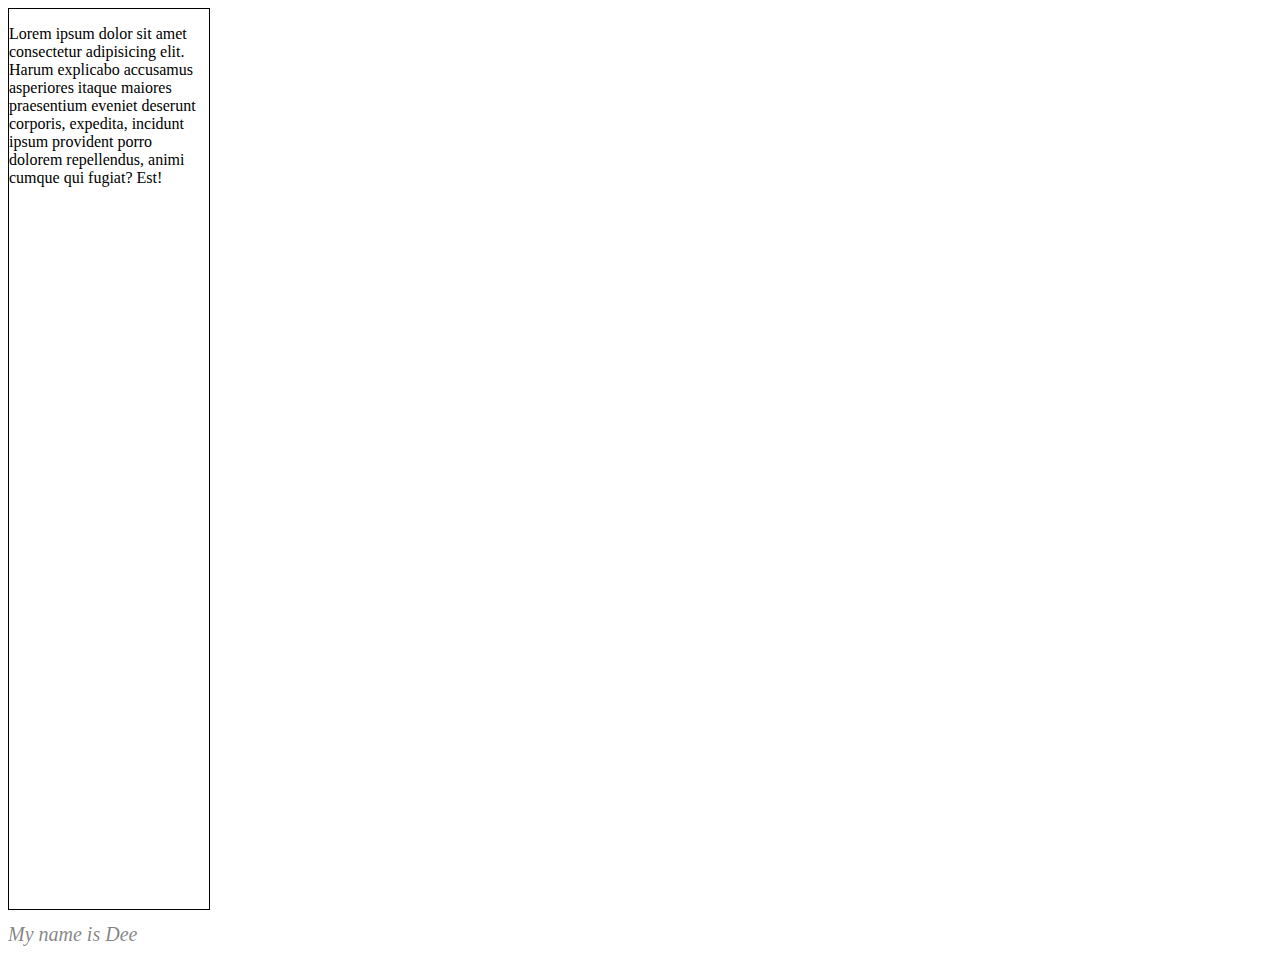
==== index.html @ 8a3b12a0 "CSS practise" ====
<!DOCTYPE html>
<html lang="en">

<head>
    <meta charset="UTF-8">
    <meta http-equiv="X-UA-Compatible" content="IE=edge">
    <meta name="viewport" content="width=device-width, initial-scale=1.0">
    <title>Document</title>
    <link rel="stylesheet" href="./style.css">
    <link rel="preconnect" href="https://fonts.googleapis.com">
<link rel="preconnect" href="https://fonts.gstatic.com" crossorigin>
<link href="https://fonts.googleapis.com/css2?family=Roboto:wght@100;300;400;500;700&family=Unbounded:wght@200;300&display=swap" rel="stylesheet">
</head>

    <style>
        h1 { 
            font-style: italic;
        }
    </style>
    <div>
        <p>Lorem ipsum dolor sit amet consectetur adipisicing elit. Harum explicabo accusamus asperiores itaque maiores praesentium eveniet deserunt corporis, expedita, incidunt ipsum provident porro dolorem repellendus, animi cumque qui fugiat? Est!</p>
    </div>
    
<body>
    <h1>
        My name is Dee
    </h1>
</body>
</html>
---- style.css ----
h1{
    font-size: 20px;
    font-weight: 500;
    color: rgba(7, 7, 7, 0.5);
  font-family: 'Times New Roman';
}
div{
    width: 100%;
    max-width: 200px;
    height: 100vh;
    border: 1px solid black ;
}
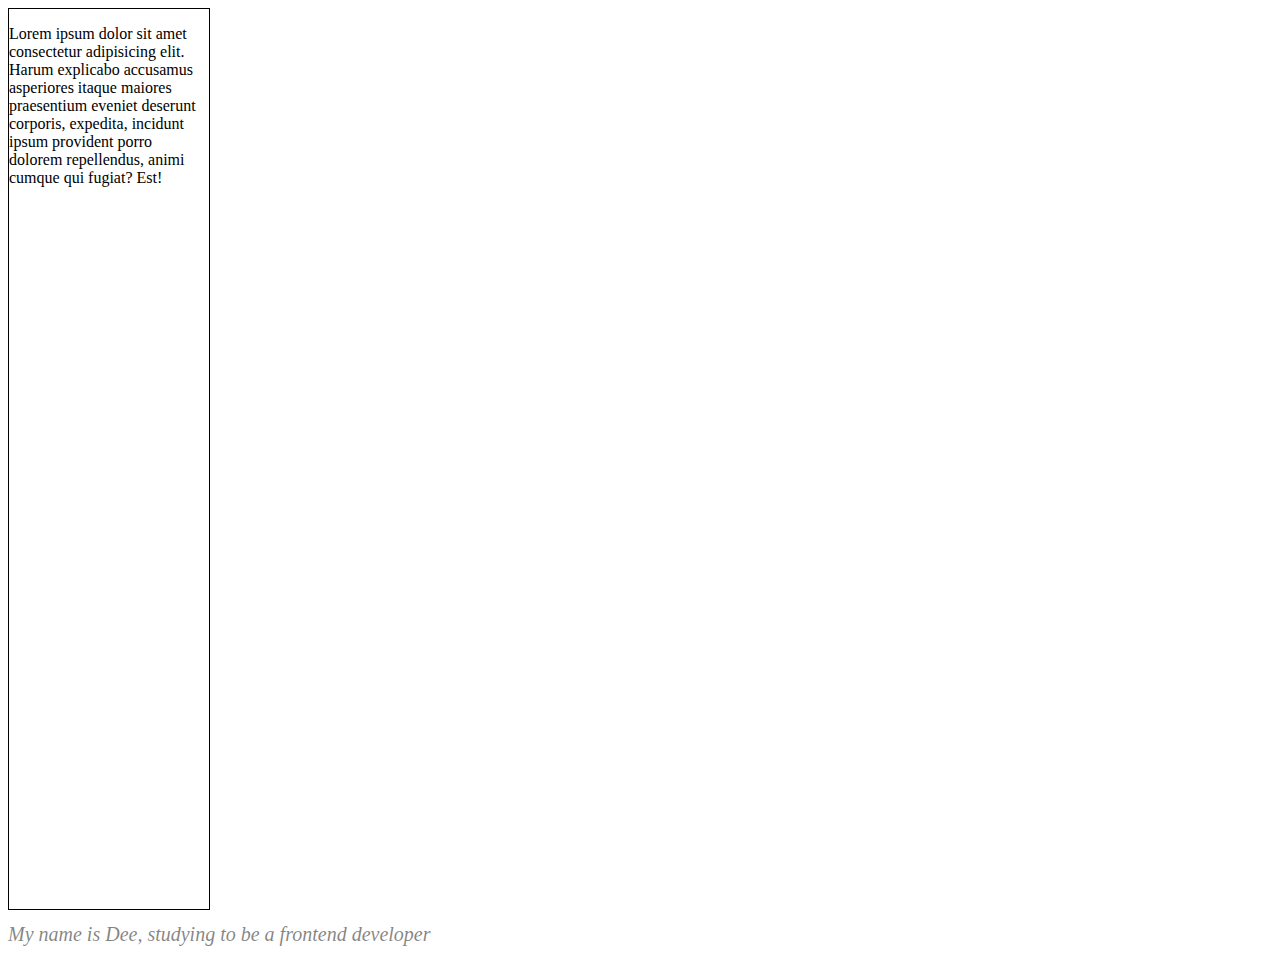
==== commit b341907d: "css" ====
--- a/index.html
+++ b/index.html
@@ -20,10 +20,10 @@
     <div>
         <p>Lorem ipsum dolor sit amet consectetur adipisicing elit. Harum explicabo accusamus asperiores itaque maiores praesentium eveniet deserunt corporis, expedita, incidunt ipsum provident porro dolorem repellendus, animi cumque qui fugiat? Est!</p>
     </div>
-    
+
 <body>
     <h1>
-        My name is Dee
+        My name is Dee, studying to be a frontend developer
     </h1>
 </body>
 </html>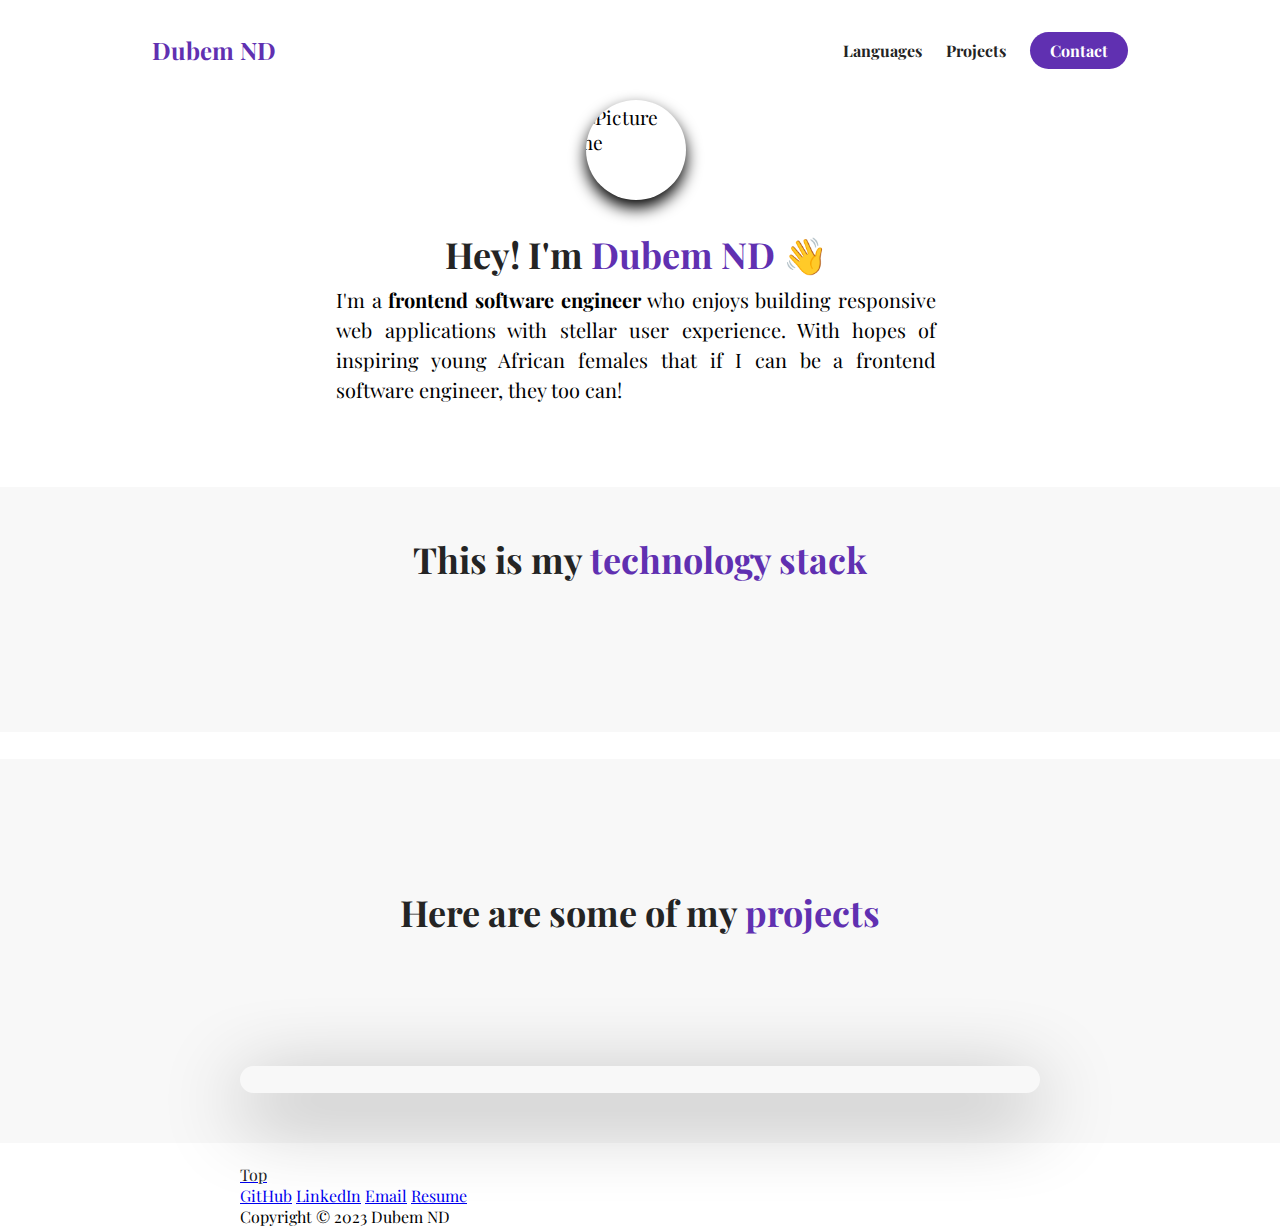
==== commit b430e5f9: "..." ====
--- a/index.html
+++ b/index.html
@@ -1,29 +1,214 @@
 <!DOCTYPE html>
 <html lang="en">
-
 <head>
     <meta charset="UTF-8">
     <meta http-equiv="X-UA-Compatible" content="IE=edge">
     <meta name="viewport" content="width=device-width, initial-scale=1.0">
-    <title>Document</title>
-    <link rel="stylesheet" href="./style.css">
-    <link rel="preconnect" href="https://fonts.googleapis.com">
-<link rel="preconnect" href="https://fonts.gstatic.com" crossorigin>
-<link href="https://fonts.googleapis.com/css2?family=Roboto:wght@100;300;400;500;700&family=Unbounded:wght@200;300&display=swap" rel="stylesheet">
-</head>
+    <title> Dubem ND</title>
+    <link rel="stylesheet" href="./styles.css">
+    <script src="https://kit.fontawesome.com/c8e4d183c2.js" crossorigin="anonymous"></script>
+   
+<body>
+<section id="about-me"></section>
+<nav>
+    <div class="personal__logo">Dubem ND</div>
+    <ul class="nav__link--list">
+    <li class="nav__link">
+        <a href="#languages" class="
+         nav__link--anchor
+         link__hover-effect
+         link__hover-effect--black
+        ">Languages</a>
+    </li>
+    <li class="nav__link">
+        <a href="#projects" class="
+         nav__link--anchor
+         link__hover-effect
+         link__hover-effect--black
+        ">Projects</a>
+    </li>
+    <li class="nav__link">
+        <a href="mailto:dubem.mabnusi@gmail.com" class="
+         nav__link--anchor
+         nav__link--anchor-primary
+        ">Contact</a>
+    </li> 
+    </ul>
+</nav>
+<div class="flex flex-1
+">
+<div class="about-me__info row">
+    <div class="about-me__info--container">
+        <figure class="about-me__picture--mask">
+            <img src="./Assets/Me.jpg" class="about-me__picture" alt="Picture of me">
+        </figure>
+        <h1 class="about-me__info--title">
+            Hey! I'm <span class="text--purple">Dubem ND</span> 
+            <span class="wave">👋</span>
+        </h1>
+        <p class="about-me__info--para">
+            I'm a  <strong class=""> frontend software engineer </strong>who enjoys building responsive web applications with stellar user experience. With hopes of inspiring young African females that if I can be a frontend software engineer, they too can! 
+        </p>
+        <div class="about-me__links"> 
+            <a href="" class="about-me__link">
+    </div>
+</div>
+<figure class="about-me__image--container">
+    <img src="./Assets/undraw_Web_development_0l6v.png" class="about-me__image" alt="">
+</figure>
+</div>
+</div>
+<section id="languages">
+     <div class="container">
+        <div class="row">
+            <h1 class="section__title"> This is my <span class="text--purple">technology stack</span> </h1>
+            <div class="language__list">
+                <div class="language">
+                    <figure class="language__img--wrapper">
+                        <img src="https://upload.wikimedia.org/wikipedia/commons/thumb/3/38/HTML5_Badge.svg/240px-HTML5_Badge.svg.png" alt="" class="language__img">
+                    </figure>
+                    <span class="language__name">HTML</span>
+                </div>
+                <div class="language">
+                    <figure class="language__img--wrapper">
+                        <img src="https://cdn.iconscout.com/icon/free/png-256/css-131-722685.png" alt="" class="language__img">
+                    </figure>
+                    <span class="language__name">CSS</span>
+                </div>
+                <div class="language">
+                    <figure class="language__img--wrapper">
+                        <img src="https://cdn.iconscout.com/icon/free/png-256/javascript-1-225993.png" alt="" class="language__img">
+                    </figure>
+                    <span class="language__name">JAVASCRIPT</span>
+                </div>
+                <div class="language">
+                    <figure class="language__img--wrapper">
+                        <img src="https://cdn.iconscout.com/icon/free/png-256/react-3-1175109.png" alt="" class="language__img">
+                    </figure>
+                    <span class="language__name">REACT</span>
+                </div>
+            </div>
+        </div>
+    </section>
+<section id="projects">
+<div class="container">
+    <div class="row">
+        <h1 class="section__title">Here are some of my <span class="text--purple"> projects</span></h1>
+        <ul class="project__list">
+        <li class="project">
+            <div class="project__wrapper">
+            <img src="./Assets/loopit.png" class="project__img" alt="">
+            <div class="project__description">
+                <h3 class="project__description--title">Car sales project</h3>
+                <h4 class="project__description--sub-title">
+                Html, CSS, JavaScript, Vue, Vuex
+                 </h4>
+                <p class="project__description--para">
+                Lorem ipsum dolor sit amet consectetur adipisicing elit. Minima, hic rerum? 
+                Voluptas velit animi temporibus laudantium molestiae? Similique ...
+                blanditiis quas ipsum harum amet. Quidem sed in vel fuga, volupta.
+                </p>
+                <div class="project__description--links">
+                <a href="https://github.com/DeeOkw" target="_blank"
+                class="project__description--link">
+                    <i class="fa fa-github" aria-hidden="true"></i> 
+                </a>
+                <a href="https://deeokw.github.io/1st-Github-Project/" target="_blank"
+                class="project__description--link">
+                    <i class="fa fa-link" aria-hidden="true"></i> 
+                </a>
+            </div>
+        </div>
+    </div> 
+</li>
+        <li class="project">
+            <div class="project__wrapper">
+            <img src="./Assets/loopit.png" class="project__img" alt="">
+            <div class="project__description">
+                <h3 class="project__description--title">Car sales project</h3>
+                <h4 class="project__description--sub-title">
+                    Html, CSS, JavaScript, Vue, Vuex
+                 </h4>
+                <p class="project__description--para">
+                Lorem ipsum dolor sit amet consectetur adipisicing elit. Minima, hic rerum? 
+                Voluptas velit animi temporibus laudantium molestiae? Similique ...
+                blanditiis quas ipsum harum amet. Quidem sed in vel fuga, volupta.
+                </p>
+                <div class="project__description--links">
+                <a href="https://github.com/DeeOkw" target="_blank"
+                class="project__description--link">
+                    <i class="fa fa-github" aria-hidden="true"></i> 
+                </a>
+                <a href="https://deeokw.github.io/1st-Github-Project/" target="_blank"
+                class="project__description--link">
+                    <i class="fa fa-link" aria-hidden="true"></i> 
+                </a>
+            </div>
+        </div>
+    </div> 
+</li>
+         <li class="project">
+            <div class="project__wrapper">
+            <img src="./Assets/loopit.png" class="project__img" alt="">
+            <div class="project__description">
+                <h3 class="project__description--title">Car sales project</h3>
+                <h4 class="project__description--sub-title">
+                    Html, CSS, JavaScript, Vue, Vuex
+                 </h4>
+                <p class="project__description--para">
+                Lorem ipsum dolor sit amet consectetur adipisicing elit. Minima, hic rerum? 
+                Voluptas velit animi temporibus laudantium molestiae? Similique ...
+                blanditiis quas ipsum harum amet. Quidem sed in vel fuga, volupta.
+                </p>
+                <div class="project__description--links">
+                <a href="https://github.com/DeeOkw" target="_blank"
+                class="project__description--link">
+                    <i class="fa fa-github" aria-hidden="true"></i> 
+                </a>
+                <a href="https://deeokw.github.io/1st-Github-Project/" target="_blank"
+                class="project__description--link">
+                    <i class="fa fa-link" aria-hidden="true"></i> 
+                </a>
+            </div>
+        </div>
+    </div> 
+</li>
+</ul>
+</div>
+</div>
+</section>
+<footer> 
+    <div class="row footer__row">
+        <a href="#" class="footer__anchor">
+            <figure class="footer__logo">
+                <img src="./Assets/logo.svg" class="footer__logo--img" alt="">
+            </figure>
+            <span class="footer__logo--popper">
+                Top
+                <i class="fas fa-arrow-up"></i>
+            </span>
+        </a>
+        <div class="footer__social--list">
+            <a href="https://github.com/DeeOkw" target="_blank" class="
+            footer__social--link
+            link__hover-effect
+            link__hover-effect--white">GitHub</a>
+            <a href="https://linkedin.com/in/dubem-ndeokwelu" target="_blank" class="
+            footer__social--link
+            link__hover-effect
+            link__hover-effect--white">LinkedIn</a>
+            <a href="mailto:dubem.mbanusi@gmail.com" target="_blank" class="
+            footer__social--link
+            link__hover-effect
+            link__hover-effect--white">Email</a>
+            <a href="./Assets/Example Resume.pdf" target="_blank" class="
+            footer__social--link
+            link__hover-effect
+            link__hover-effect--white">Resume</a>
+        </div>
+<div class="footer__copyright">Copyright © 2023 Dubem ND
+</div>
+</footer>
+</body>
 
-    <style>
-        h1 { 
-            font-style: italic;
-        }
-    </style>
-    <div>
-        <p>Lorem ipsum dolor sit amet consectetur adipisicing elit. Harum explicabo accusamus asperiores itaque maiores praesentium eveniet deserunt corporis, expedita, incidunt ipsum provident porro dolorem repellendus, animi cumque qui fugiat? Est!</p>
-    </div>
-
-<body>
-    <h1>
-        My name is Dee, studying to be a frontend developer
-    </h1>
-</body>
 </html>--- a/styles.css
+++ b/styles.css
@@ -0,0 +1,303 @@
+
+@import url('https://fonts.googleapis.com/css2?family=Dancing+Script&family=Great+Vibes&family=Lato:ital,wght@0,400;0,700;1,700&family=Playfair+Display&display=swap');
+
+*{
+    font-family:'Dancing Script', cursive;
+    font-family: 'Great Vibes', cursive;
+    font-family: 'Lato', sans-serif;
+    font-family: 'Playfair Display', serif;
+    padding: 0;
+    margin: 0;
+    box-sizing: border-box;
+}
+
+h1, h2, h3, h4, h5, h6, span {
+    color: #242424;
+    text-align: center;
+    line-height: 1.25;
+}
+
+h1{
+    font-size: 36px ;
+}
+
+p {
+line-height: 1.5;
+font-size: 16px;
+}
+
+li {
+   list-style-type: none; 
+}
+
+.flex {
+    display: flex;
+}
+
+.flex-1 {
+   flex: 1; 
+}
+
+.container {
+    padding: 50px 0 ;
+}
+
+.row {
+    width: 100%;
+    max-width: 800px;
+    margin: 0 auto;
+}
+section:nth-child(odd) {
+    background: #f8f8f8;
+}
+
+.section__title {
+    margin-bottom: 50px;
+}
+
+.text--purple {
+    color: #6030b1;
+}
+
+
+/* NAVIGATION BAR */
+nav {
+    height: 100px;
+    width: 100%;
+    max-width: 1000px;
+    margin: 0 auto;
+    display: flex;
+    justify-content: space-between;
+    align-items: center;  
+}
+
+.nav__link--list {
+    display: flex ;
+}
+
+.nav__link--anchor {
+margin: 0 12px;
+color: #242424;
+text-decoration: none;
+font-weight: 700;
+}
+
+.nav__link--anchor-primary {
+    background-color: #6030b1;
+    padding: 8px 20px;
+    border-radius: 50px;
+    color: white;
+    transition: all 300ms ease;
+}
+
+.nav__link--anchor-primary:hover {
+   background-color: #5d3eff;
+}
+
+.personal__logo {
+    font-size: 24px;
+    color: #6030b1;
+    margin: 0 12px;
+    font-weight: bold;
+}
+
+.wave {
+    display: inline-block;
+    animation: animate-wave 500ms infinite ease-in-out;
+}
+
+@keyframes animate-wave {
+    0% {
+        transform: rotate(0);
+      }
+      50% {
+        transform: rotate(30deg);
+      }
+      100% {
+        transform: rotate(0);
+}
+}
+
+/* ABOUT ME */
+
+#about-me {
+min-height: 100%;
+display: flex;
+flex-direction: column;
+}
+.about-me__info {
+    display: flex;
+    flex-direction: column;
+}
+
+.about-me__info--container {
+    display: flex;
+    flex-direction: column;
+    align-items: center;
+    max-width: 600px;
+    margin: 0 auto;
+    text-align: justify;
+}
+
+.about-me__picture--mask {
+width: 100px;
+height: 100px;
+border-radius:50% ;
+overflow: hidden;
+box-shadow: 0 8px 16px rgba( 0 0 0.16);
+margin-bottom: 24px;
+}
+
+.about-me__picture {
+    width: 100%;
+
+/* improving my own picture */
+transform: scale(1.2);
+padding-top: 8px;
+}
+
+.about-me__info--title {
+    margin-top: 8px;
+    margin-bottom: 8px;
+}
+
+.about-me__info--para {
+    font-size: 20px;
+    margin-bottom: 28px;
+}
+
+.about-me__link {
+    font-size: 20px;
+    color: #242424;
+    text-decoration: none;
+    padding: 0 4px ;
+}
+
+.about-me__image--container{
+    flex: 1;
+    display: flex;
+    align-items: center;
+}
+.about-me__image{
+   width: 100%;
+}
+
+/* TECH STACK */
+.language__img {
+width: 100%;
+max-width: 100px;
+transition: all 300ms ease;
+} 
+
+.language:hover .language__img {
+    filter: brightness(80%);
+    opacity: 0.86;
+    transform: scale(0.9);
+}
+
+.language {
+    width: 25%;
+    display: flex;
+    justify-content: center;
+    position: relative;
+}
+
+.language__img--wrapper {
+    display: flex;
+    justify-content: center;
+    align-items: center;
+    padding: 25px 16px;
+}
+
+.language__list {
+   display: flex; 
+   width: 100%;
+   flex-wrap: wrap;
+}
+
+.language__name {
+    position: absolute;
+    bottom: 0;
+    transform: scale(0);
+    transition: all 300ms;
+    font-size: 20px;
+    opacity: 0;
+}
+
+.language:hover .language__name {
+    transform: scale(1);
+    opacity: 1;
+}
+
+/* PROJECTS */
+
+.project__img {
+width:100%;
+transition: all 500ms;
+}
+
+.project__wrapper {
+    display: flex;
+    box-shadow: 0 20px 80px rgba(0, 0, 0, 0.45); 
+    border-radius: 20px;
+    overflow: hidden;
+    position: relative;
+}
+
+.project__wrapper:before {
+   content: "";
+   position: absolute;
+   top: 0;
+   left: 0;
+   height: 100%;
+   width: 100%;
+   background-color: #1c1d2f;
+   opacity: 0;
+   transition: opacity 450ms ease;
+   z-index: 2 ;
+}
+
+.project:hover .project__wrapper:before {
+  opacity: 0.7;   
+}
+
+.project:hover .project__img {
+    transform: scale(1.07);
+    filter: blur(5px);
+}
+.project:hover .project__description {
+    opacity: 1;
+    transform: translateY(-50%);
+}
+
+.project__description {
+    position: absolute;
+    top: 50%;
+    left: 90px;
+    transform: translateY(100%);
+    max-width: 550px;
+    z-index: 3 ;
+    opacity: 0;
+    transition: transform 450ms, opacity 300ms;
+}
+.project__description--title{
+    font-size: 40px;
+}
+
+.project__description--para{
+    margin: 16px 0;
+}
+
+.project__description--link {
+    font-size: 20px;
+    margin-right: 16px ;
+    text-decoration: none  ;
+}
+
+.project__description--title,
+.project__description--sub-title,
+.project__description--para,
+.project__description--link {
+    text-align: left;
+    color: #fff;
+}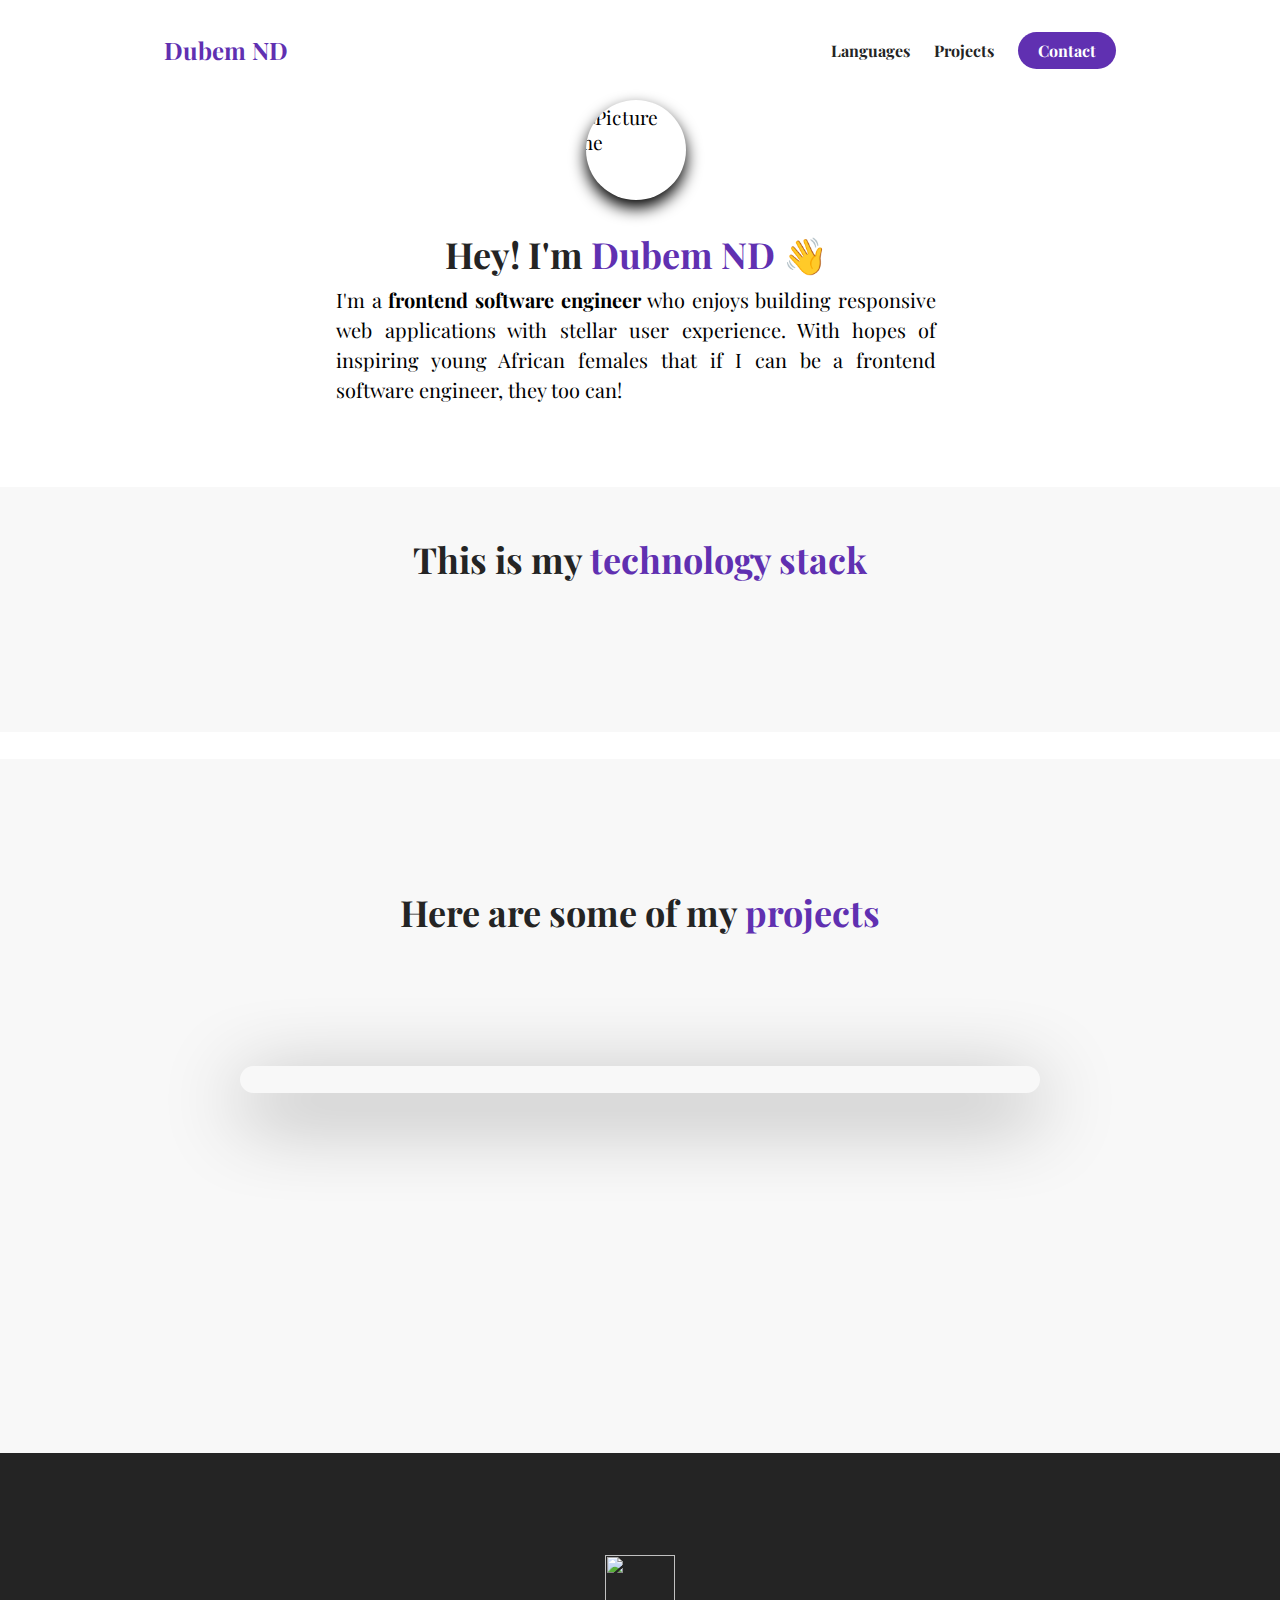
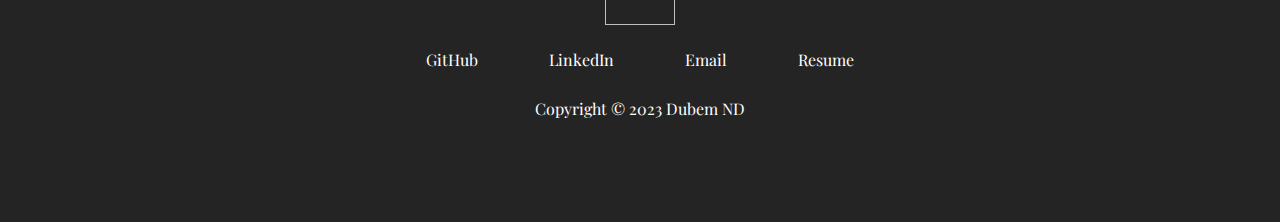
==== commit 70d5e74c: "center" ====
--- a/index.html
+++ b/index.html
@@ -101,11 +101,11 @@
             <div class="project__description">
                 <h3 class="project__description--title">Car sales project</h3>
                 <h4 class="project__description--sub-title">
-                Html, CSS, JavaScript, Vue, Vuex
+                Html, CSS, JavaScript, Vue, Vuex.
                  </h4>
                 <p class="project__description--para">
                 Lorem ipsum dolor sit amet consectetur adipisicing elit. Minima, hic rerum? 
-                Voluptas velit animi temporibus laudantium molestiae? Similique ...
+                Voluptas velit animi temporibus laudantium molestiae? Similique ... center
                 blanditiis quas ipsum harum amet. Quidem sed in vel fuga, volupta.
                 </p>
                 <div class="project__description--links">
@@ -117,7 +117,7 @@
                 class="project__description--link">
                     <i class="fa fa-link" aria-hidden="true"></i> 
                 </a>
-            </div>
+            </div>  
         </div>
     </div> 
 </li>
@@ -131,7 +131,7 @@
                  </h4>
                 <p class="project__description--para">
                 Lorem ipsum dolor sit amet consectetur adipisicing elit. Minima, hic rerum? 
-                Voluptas velit animi temporibus laudantium molestiae? Similique ...
+                Voluptas velit animi temporibus laudantium molestiae? Similique ... center
                 blanditiis quas ipsum harum amet. Quidem sed in vel fuga, volupta.
                 </p>
                 <div class="project__description--links">
@@ -157,7 +157,7 @@
                  </h4>
                 <p class="project__description--para">
                 Lorem ipsum dolor sit amet consectetur adipisicing elit. Minima, hic rerum? 
-                Voluptas velit animi temporibus laudantium molestiae? Similique ...
+                Voluptas velit animi temporibus laudantium molestiae? Similique... center
                 blanditiis quas ipsum harum amet. Quidem sed in vel fuga, volupta.
                 </p>
                 <div class="project__description--links">
--- a/styles.css
+++ b/styles.css
@@ -11,6 +11,10 @@
     box-sizing: border-box;
 }
 
+html{
+    scroll-behavior: smooth;
+}
+
 h1, h2, h3, h4, h5, h6, span {
     color: #242424;
     text-align: center;
@@ -26,6 +30,38 @@
 font-size: 16px;
 }
 
+a {
+    text-decoration: none;
+    position: relative;
+    transition: opacity 300ms ease;
+}
+
+i:hover {
+    opacity: 0.7;
+}
+
+.link__hover-effect:after {
+    content: "";
+    position: absolute;
+    height: 3px;
+    width: 0;
+    bottom: -3px;
+    right: 0;
+    transition: all 300ms ease ;
+}
+
+.link__hover-effect--white:after{
+background-color: #fff;
+}
+.link__hover-effect--black:after {
+    background-color: #000;
+}
+.link__hover-effect:hover::after {
+    width: 100%;
+    left: 0;
+}
+
+
 li {
    list-style-type: none; 
 }
@@ -46,6 +82,7 @@
     width: 100%;
     max-width: 800px;
     margin: 0 auto;
+    padding: 0 12;
 }
 section:nth-child(odd) {
     background: #f8f8f8;
@@ -68,7 +105,8 @@
     margin: 0 auto;
     display: flex;
     justify-content: space-between;
-    align-items: center;  
+    align-items: center; 
+    padding: 0 12px; 
 }
 
 .nav__link--list {
@@ -78,7 +116,6 @@
 .nav__link--anchor {
 margin: 0 12px;
 color: #242424;
-text-decoration: none;
 font-weight: 700;
 }
 
@@ -146,6 +183,19 @@
 overflow: hidden;
 box-shadow: 0 8px 16px rgba( 0 0 0.16);
 margin-bottom: 24px;
+animation: animate-profile-picture 800ms 200ms backwards;
+}
+
+@keyframes animate-profile-picture {
+    0% {
+       transform: scale(0); 
+    }
+    80% {
+        transform: scale(1.1);
+    }
+    100% {
+        transform: scale(1);
+    }
 }
 
 .about-me__picture {
@@ -159,18 +209,32 @@
 .about-me__info--title {
     margin-top: 8px;
     margin-bottom: 8px;
+    animation:fade-up 650ms 400ms backwards;
 }
 
 .about-me__info--para {
     font-size: 20px;
     margin-bottom: 28px;
+    animation:fade-up 650ms 900ms backwards;
 }
 
 .about-me__link {
     font-size: 20px;
     color: #242424;
-    text-decoration: none;
     padding: 0 4px ;
+    animation:fade-up 650ms 600ms backwards;
+}
+
+.about-me__links {
+    animation:fade-up 650ms 800ms backwards;
+}
+
+@keyframes fade-up {
+    0% {
+        opacity: 0;
+        transform: translateY(40px);
+    }
+  
 }
 
 .about-me__image--container{
@@ -180,8 +244,10 @@
 }
 .about-me__image{
    width: 100%;
-}
-
+   animation: fade-in 1200ms 800ms backwards;
+}
+
+    
 /* TECH STACK */
 .language__img {
 width: 100%;
@@ -211,6 +277,7 @@
 
 .language__list {
    display: flex; 
+   justify-content: center;
    width: 100%;
    flex-wrap: wrap;
 }
@@ -230,6 +297,13 @@
 }
 
 /* PROJECTS */
+.project {
+margin-bottom: 135px;
+}
+
+.project:last-child {
+margin-bottom: 40px;
+}
 
 .project__img {
 width:100%;
@@ -291,13 +365,116 @@
 .project__description--link {
     font-size: 20px;
     margin-right: 16px ;
-    text-decoration: none  ;
 }
 
 .project__description--title,
 .project__description--sub-title,
 .project__description--para,
 .project__description--link {
-    text-align: left;
+    text-align: justify;
     color: #fff;
-}+}
+
+/* FOOTER */
+footer{
+    background-color: #242424;
+}
+
+
+.footer__social--list {
+    width: 100%;
+    max-width: 500px;
+    display: flex;
+    justify-content: space-around;
+    margin-bottom: 28px;
+}
+.footer__row {
+    display: flex;
+    flex-direction: column;
+    align-items: center;
+    justify-content: center;
+    padding: 8% 0;
+}
+.footer__logo--img{
+    width: 70px;
+    height: 70px;
+}
+  
+.footer__social--link,
+.footer__copyright,
+.footer__logo--popper{  
+    color: #fff;
+}
+
+.footer__logo--popper {
+    position: absolute;
+    right: 0;
+    top: 30px;
+    font-weight: 700;
+    opacity: 0;
+    transition: all 300ms ease ;
+}
+
+.footer__anchor {
+    margin-bottom: 20px;
+    position: relative;
+}
+
+.footer__anchor:hover .footer__logo--popper {
+    transform: translateX(60px);
+    opacity: 1;
+}
+
+/* Small phones, Tablets, Large smartphones */
+@media (max-width:768px) {
+    nav {
+        height: 68px;
+    }
+    h1 {
+        font-size: 28px;
+    }
+    .about-me__info--para {
+        font-size: 18px;
+    }
+    .language {
+        width: calc(100% / 2)
+    }
+    .project__description--para {
+        font: 14px;
+    }
+    .project__description {
+        left: 30px;
+        padding-right: 30px;
+    }
+}
+
+/* SMALL PHONES */
+@media (max-width: 480px) {
+    .nav__link:not(:last-child) {
+        display: none;
+    }
+    .project__description {
+        padding: 0;
+        left: 0;
+        width: 100%;
+    }
+    .project__description--para {
+        display: none
+    }
+    .project__description--links {
+        display: flex;
+        justify-content: center;
+    }
+
+    .project__description--title {
+        font-size: 32px;
+        line-height: 1;
+        text-align: center;
+        padding-left: 0;
+    }
+   
+    }
+    .project__description--sub-title {
+        text-align: center;
+    }
+ 
